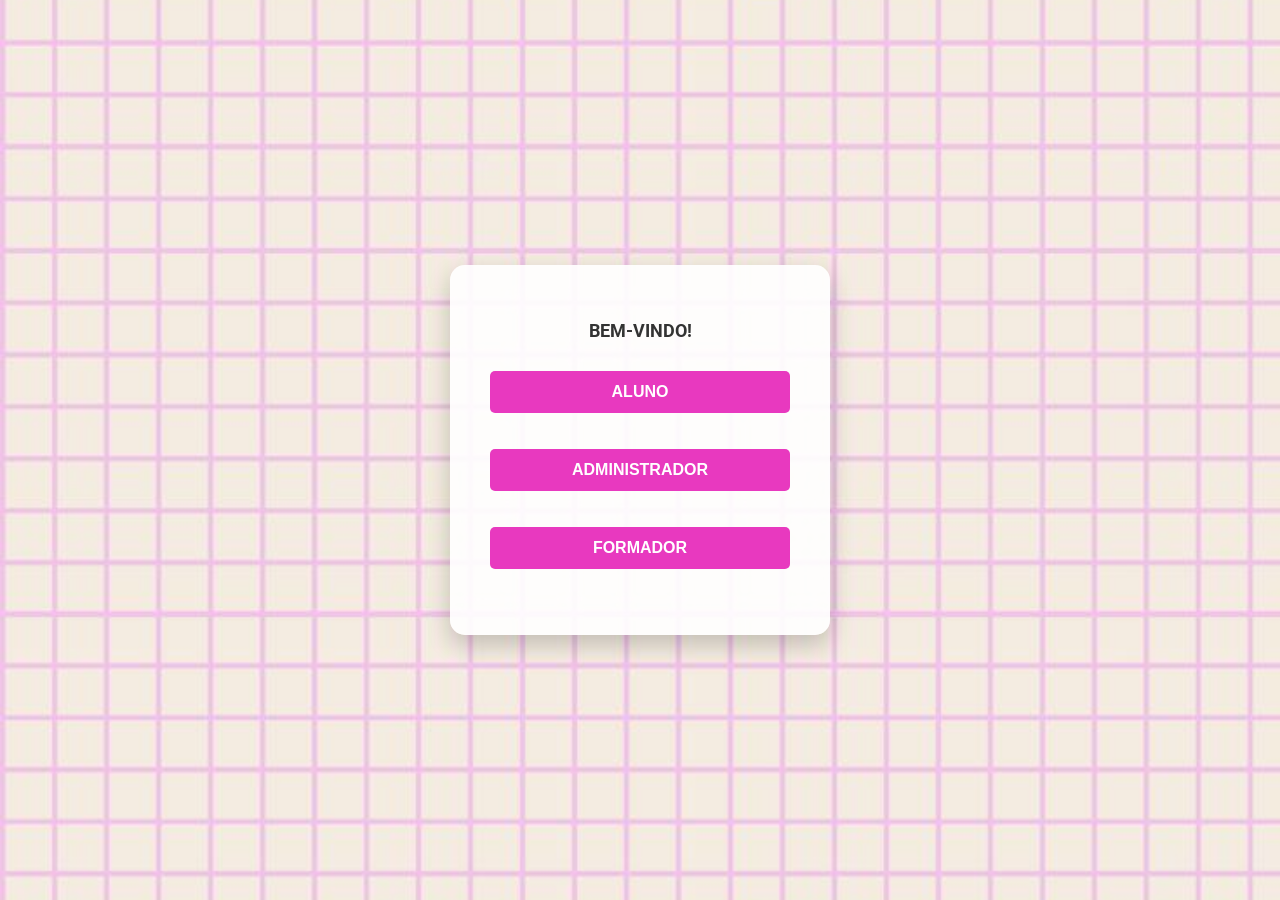
==== bd-parte-2/src/index.html @ 30a323e6 "menu passou a index" ====
<html>
<meta http-equiv="Content-Type" content="text/html;charset=UTF-8">

<head>
    <title>SIEstágios</title>

    <link href="https://fonts.googleapis.com/css2?family=Roboto:wght@400;700&display=swap" rel="stylesheet">
    <style>
        body {
            margin: 0;
            padding: 0;
            font-family: 'Roboto', sans-serif;
            /* Usa a fonte moderna */
            height: 100vh;
            /* Ocupa 100% da altura do ecrã */

            /* Aqui colocamos a tua imagem como fundo */
            background-image: url('images/background.jpg');
            background-size: cover;
            /* Faz a imagem cobrir tudo sem distorcer */
            background-position: center;
            background-repeat: no-repeat;

            /* Isto serve para centrar a caixa no meio do ecrã */
            display: flex;
            justify-content: center;
            align-items: center;
        }

        /* 2. Criar a "Caixa" (O Cartão Branco) */
        .menu-box {
            background-color: rgba(255, 255, 255, 0.9);
            /* Branco com 90% de opacidade */
            padding: 40px;
            border-radius: 15px;
            /* Cantos arredondados */
            box-shadow: 0 10px 25px rgba(0, 0, 0, 0.2);
            /* Sombra elegante */
            text-align: center;
            width: 300px;
        }

        /* Estilo do Título/Texto */
        .menu-box h2 {
            color: #333;
            margin-bottom: 20px;
            font-size: 18px;
        }

        /* 3. Estilizar os Botões (Inputs) */
        input[type="submit"] {
            background-color: #e839bf;
            color: white;
            padding: 12px 20px;
            margin: 10px 0;
            border: none;
            border-radius: 5px;
            cursor: pointer;
            width: 100%;
            /* Botão ocupa a largura toda da caixa */
            font-size: 16px;
            font-weight: bold;
            transition: transform 0.2s, background-color 0.2s;
        }

        /* Efeito ao passar o rato por cima do botão */
        input[type="submit"]:hover {
            background-color: #f505b5;
            transform: scale(1.02);
        }
    </style>

</head>

<body>
    <div class=menu-box>
        <h2> BEM-VINDO! </h2>
        <form action=aluno.html>
            <input type=submit value="ALUNO">
        </form>

        <form action=administrador.php>
            <input type=submit value="ADMINISTRADOR">
        </form>

        <form action=formador.php>
            <input type=submit value="FORMADOR">
        </form>

    </div>

</body>

</html>
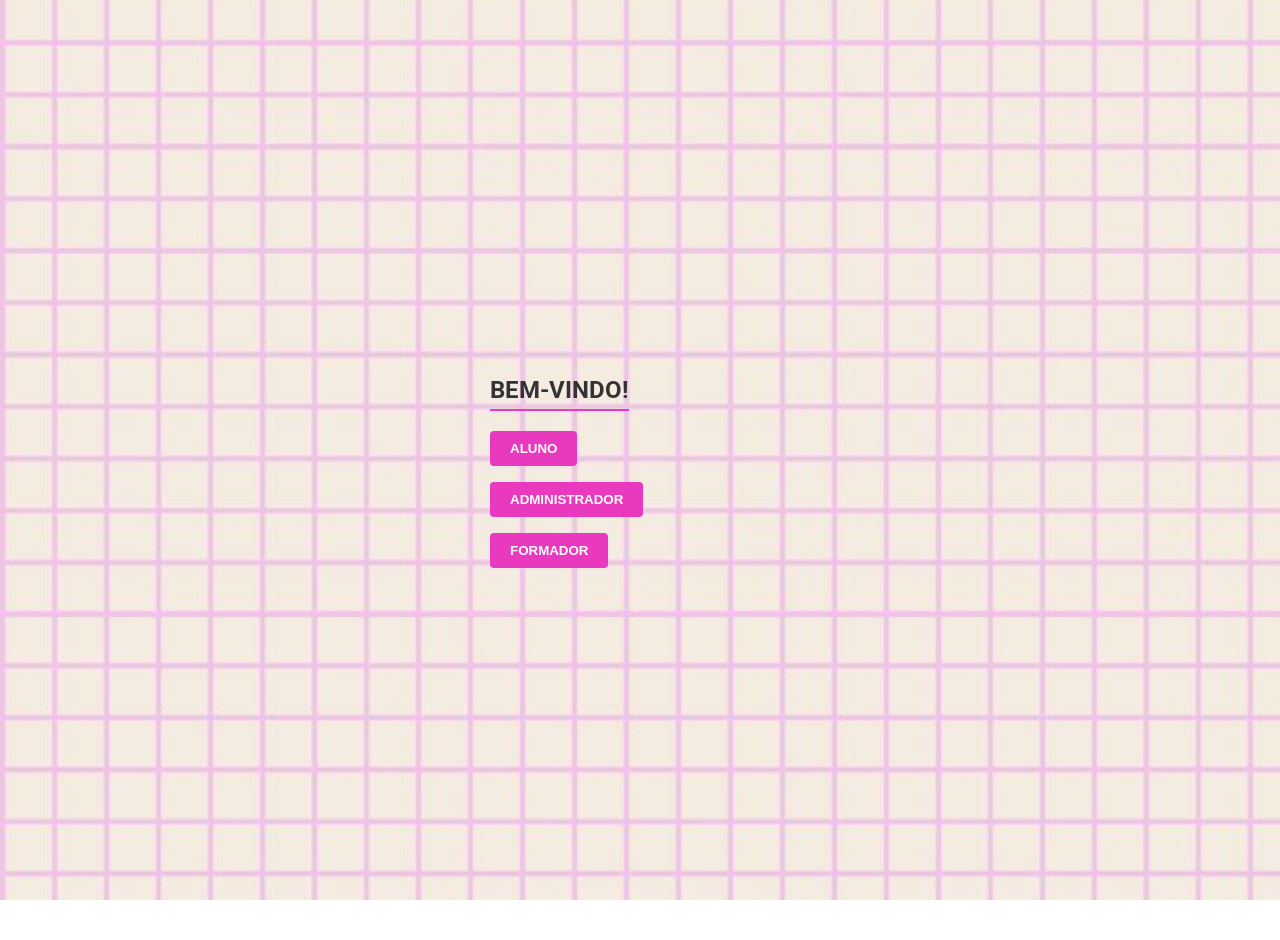
==== commit 5ef49136: "estilo adicionado" ====
--- a/bd-parte-2/src/index.html
+++ b/bd-parte-2/src/index.html
@@ -1,94 +1,26 @@
 <html>
-<meta http-equiv="Content-Type" content="text/html;charset=UTF-8">
+    <head>
+        <meta http-equiv="Content-Type" content="text/html;charset=UTF-8">
+        <title>SIEstágios</title>
+        <link rel="stylesheet" href = "style.css">
+    </head>
 
-<head>
-    <title>SIEstágios</title>
+    <body>
+        <div class=menu-box>
+            <h2> BEM-VINDO! </h2>
+            <form action=aluno.html>
+                <input type=submit value="ALUNO">
+            </form>
 
-    <link href="https://fonts.googleapis.com/css2?family=Roboto:wght@400;700&display=swap" rel="stylesheet">
-    <style>
-        body {
-            margin: 0;
-            padding: 0;
-            font-family: 'Roboto', sans-serif;
-            /* Usa a fonte moderna */
-            height: 100vh;
-            /* Ocupa 100% da altura do ecrã */
+            <form action=administrador.php>
+                <input type=submit value="ADMINISTRADOR">
+            </form>
 
-            /* Aqui colocamos a tua imagem como fundo */
-            background-image: url('images/background.jpg');
-            background-size: cover;
-            /* Faz a imagem cobrir tudo sem distorcer */
-            background-position: center;
-            background-repeat: no-repeat;
+            <form action=formador.php>
+                <input type=submit value="FORMADOR">
+            </form>
 
-            /* Isto serve para centrar a caixa no meio do ecrã */
-            display: flex;
-            justify-content: center;
-            align-items: center;
-        }
+        </div>
 
-        /* 2. Criar a "Caixa" (O Cartão Branco) */
-        .menu-box {
-            background-color: rgba(255, 255, 255, 0.9);
-            /* Branco com 90% de opacidade */
-            padding: 40px;
-            border-radius: 15px;
-            /* Cantos arredondados */
-            box-shadow: 0 10px 25px rgba(0, 0, 0, 0.2);
-            /* Sombra elegante */
-            text-align: center;
-            width: 300px;
-        }
-
-        /* Estilo do Título/Texto */
-        .menu-box h2 {
-            color: #333;
-            margin-bottom: 20px;
-            font-size: 18px;
-        }
-
-        /* 3. Estilizar os Botões (Inputs) */
-        input[type="submit"] {
-            background-color: #e839bf;
-            color: white;
-            padding: 12px 20px;
-            margin: 10px 0;
-            border: none;
-            border-radius: 5px;
-            cursor: pointer;
-            width: 100%;
-            /* Botão ocupa a largura toda da caixa */
-            font-size: 16px;
-            font-weight: bold;
-            transition: transform 0.2s, background-color 0.2s;
-        }
-
-        /* Efeito ao passar o rato por cima do botão */
-        input[type="submit"]:hover {
-            background-color: #f505b5;
-            transform: scale(1.02);
-        }
-    </style>
-
-</head>
-
-<body>
-    <div class=menu-box>
-        <h2> BEM-VINDO! </h2>
-        <form action=aluno.html>
-            <input type=submit value="ALUNO">
-        </form>
-
-        <form action=administrador.php>
-            <input type=submit value="ADMINISTRADOR">
-        </form>
-
-        <form action=formador.php>
-            <input type=submit value="FORMADOR">
-        </form>
-
-    </div>
-
-</body>
-
+    </body>
 </html>
--- a/bd-parte-2/src/style.css
+++ b/bd-parte-2/src/style.css
@@ -0,0 +1,136 @@
+/* --- style.css --- */
+
+/* Importar Fonte */
+@import url('https://fonts.googleapis.com/css2?family=Roboto:wght@400;700&display=swap');
+
+/* 1. GERAL (Para todas as páginas) */
+body {
+    font-family: 'Roboto', sans-serif;
+    margin: 0;
+    padding: 20px;
+    min-height: 100vh;
+    
+    /* Imagem de Fundo */
+    background-image: url('images/background.jpg');
+    background-size: cover;
+    background-position: center;
+    background-attachment: fixed;
+    
+    display: flex;
+    justify-content: center;
+    align-items: flex-start; /* Alinha ao topo por defeito */
+}
+
+/* 2. CAIXAS DE CONTEÚDO */
+/* Classe Base para todas as caixas */
+.box {
+    background-color: rgba(255, 255, 255, 0.95);
+    padding: 30px;
+    border-radius: 10px;
+    box-shadow: 0 5px 15px rgba(0,0,0,0.1);
+    margin-top: 20px;
+    text-align: center;
+}
+
+/* Caixa GRANDE (Para tabelas e formulários - usar nos ficheiros PHP) */
+.content-box {
+    width: 100%;
+    max-width: 900px;
+}
+
+/* Caixa PEQUENA (Para o Menu Principal - usar no menu.html) */
+.menu-box {
+    width: 300px;
+    margin: auto; /* Para centrar verticalmente se usares flex no body */
+}
+
+/* Títulos */
+h2, h3 {
+    color: #333;
+    border-bottom: 2px solid #e839bf;
+    display: inline-block;
+    padding-bottom: 5px;
+    margin-bottom: 20px;
+}
+
+/* 3. TABELAS */
+table {
+    width: 100%;
+    border-collapse: collapse;
+    margin: 20px 0;
+    background: white;
+    border-radius: 5px;
+    overflow: hidden;
+    font-size: 0.9rem;
+}
+
+th {
+    background-color: #e839bf;
+    color: white;
+    padding: 12px;
+    text-transform: uppercase;
+    font-size: 0.8rem;
+}
+
+td {
+    padding: 10px;
+    border-bottom: 1px solid #ddd;
+    color: #333;
+}
+
+tr:hover {
+    background-color: #fce4ec;
+}
+
+/* 4. FORMULÁRIOS */
+input[type="text"], input[type="date"], input[type="number"], textarea, select, input[type="password"] {
+    width: 100%;
+    max-width: 400px;
+    padding: 10px;
+    margin: 5px 0 15px 0;
+    border: 1px solid #ccc;
+    border-radius: 4px;
+    box-sizing: border-box;
+}
+
+/* 5. BOTÕES */
+input[type="submit"], button, .btn {
+    background-color: #e839bf;
+    color: white;
+    padding: 10px 20px;
+    border: none;
+    border-radius: 4px;
+    cursor: pointer;
+    font-weight: bold;
+    transition: background 0.3s;
+}
+
+input[type="submit"]:hover, button:hover {
+    background-color: #c21a99;
+    transform: scale(1.02);
+}
+
+/* Botões Cinzentos (Limpar/Voltar) */
+input[type="reset"], input[type="button"] {
+    background-color: #666;
+    color: white;
+    padding: 10px 20px;
+    border: none;
+    border-radius: 4px;
+    cursor: pointer;
+    margin-left: 5px;
+}
+
+/* 6. LINKS */
+a {
+    text-decoration: none;
+    color: #e839bf;
+    font-weight: bold;
+    font-size: 0.9rem;
+    display: inline-block;
+    margin-top: 15px;
+}
+
+a:hover {
+    text-decoration: underline;
+}
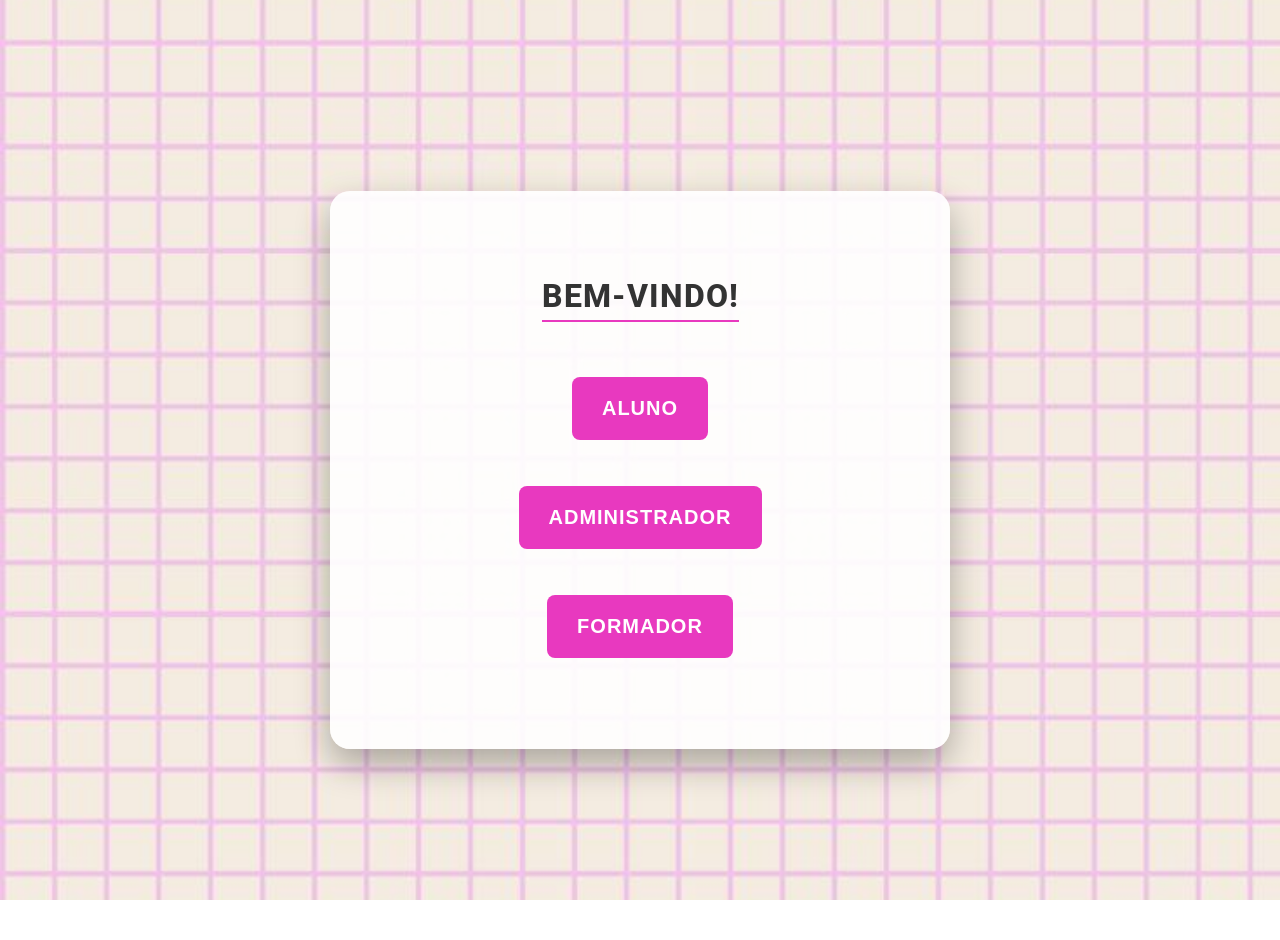
==== commit 1a4be147: "styles todos bonitos. mudei o listarEmpresas por ramo e localidade porque é só das empresas disponiv" ====
--- a/bd-parte-2/src/index.html
+++ b/bd-parte-2/src/index.html
@@ -6,7 +6,7 @@
     </head>
 
     <body>
-        <div class=menu-box>
+        <div class="box menu-box">
             <h2> BEM-VINDO! </h2>
             <form action=aluno.html>
                 <input type=submit value="ALUNO">
@@ -19,8 +19,6 @@
             <form action=formador.php>
                 <input type=submit value="FORMADOR">
             </form>
-
         </div>
-
     </body>
 </html>
--- a/bd-parte-2/src/style.css
+++ b/bd-parte-2/src/style.css
@@ -38,10 +38,23 @@
     max-width: 900px;
 }
 
-/* Caixa PEQUENA (Para o Menu Principal - usar no menu.html) */
+/*caixa do menu principal*/
 .menu-box {
-    width: 300px;
-    margin: auto; /* Para centrar verticalmente se usares flex no body */
+    background-color: rgba(255, 255, 255, 0.9);
+    padding: 60px;               /* Aumentei de 40px para 60px (mais espaço à volta) */
+    border-radius: 20px;         /* Cantos mais redondos */
+    box-shadow: 0 15px 35px rgba(0, 0, 0, 0.3); /* Sombra mais imponente */
+    width: 500px;                /* Um pouco mais largo que o original, mas equilibrado */
+    margin: auto;
+}
+
+/* O Título "BEM-VINDO" */
+.menu-box h2 {
+    font-size: 32px;             /* Muito maior (antes era 18px) */
+    font-weight: 800;            /* Letra mais grossa */
+    margin-bottom: 40px;         /* Mais espaço entre o título e os botões */
+    letter-spacing: 1px;         /* Espacinho entre letras para ficar elegante */
+    text-transform: uppercase;
 }
 
 /* Títulos */
@@ -110,6 +123,27 @@
     transform: scale(1.02);
 }
 
+/* Os Botões do Menu (Só afeta os botões desta caixa) */
+.menu-box input[type="submit"] {
+    background-color: #e839bf;
+    color: white;
+    
+    padding: 20px 30px;          /* Botões muito mais altos e largos */
+    margin: 15px 0;              /* Mais espaço entre cada botão */
+    
+    font-size: 20px;             /* Letra do botão maior */
+    text-transform: uppercase;   /* Letras maiúsculas para dar impacto */
+    letter-spacing: 1px;
+    border-radius: 8px;
+}
+
+/* Efeito Hover nos botões do menu */
+.menu-box input[type="submit"]:hover {
+    background-color: #f505b5;
+    transform: scale(1.05);      /* Cresce ainda mais ao passar o rato */
+    box-shadow: 0 5px 15px rgba(232, 57, 191, 0.4); /* Brilho rosa à volta */
+}
+
 /* Botões Cinzentos (Limpar/Voltar) */
 input[type="reset"], input[type="button"] {
     background-color: #666;
